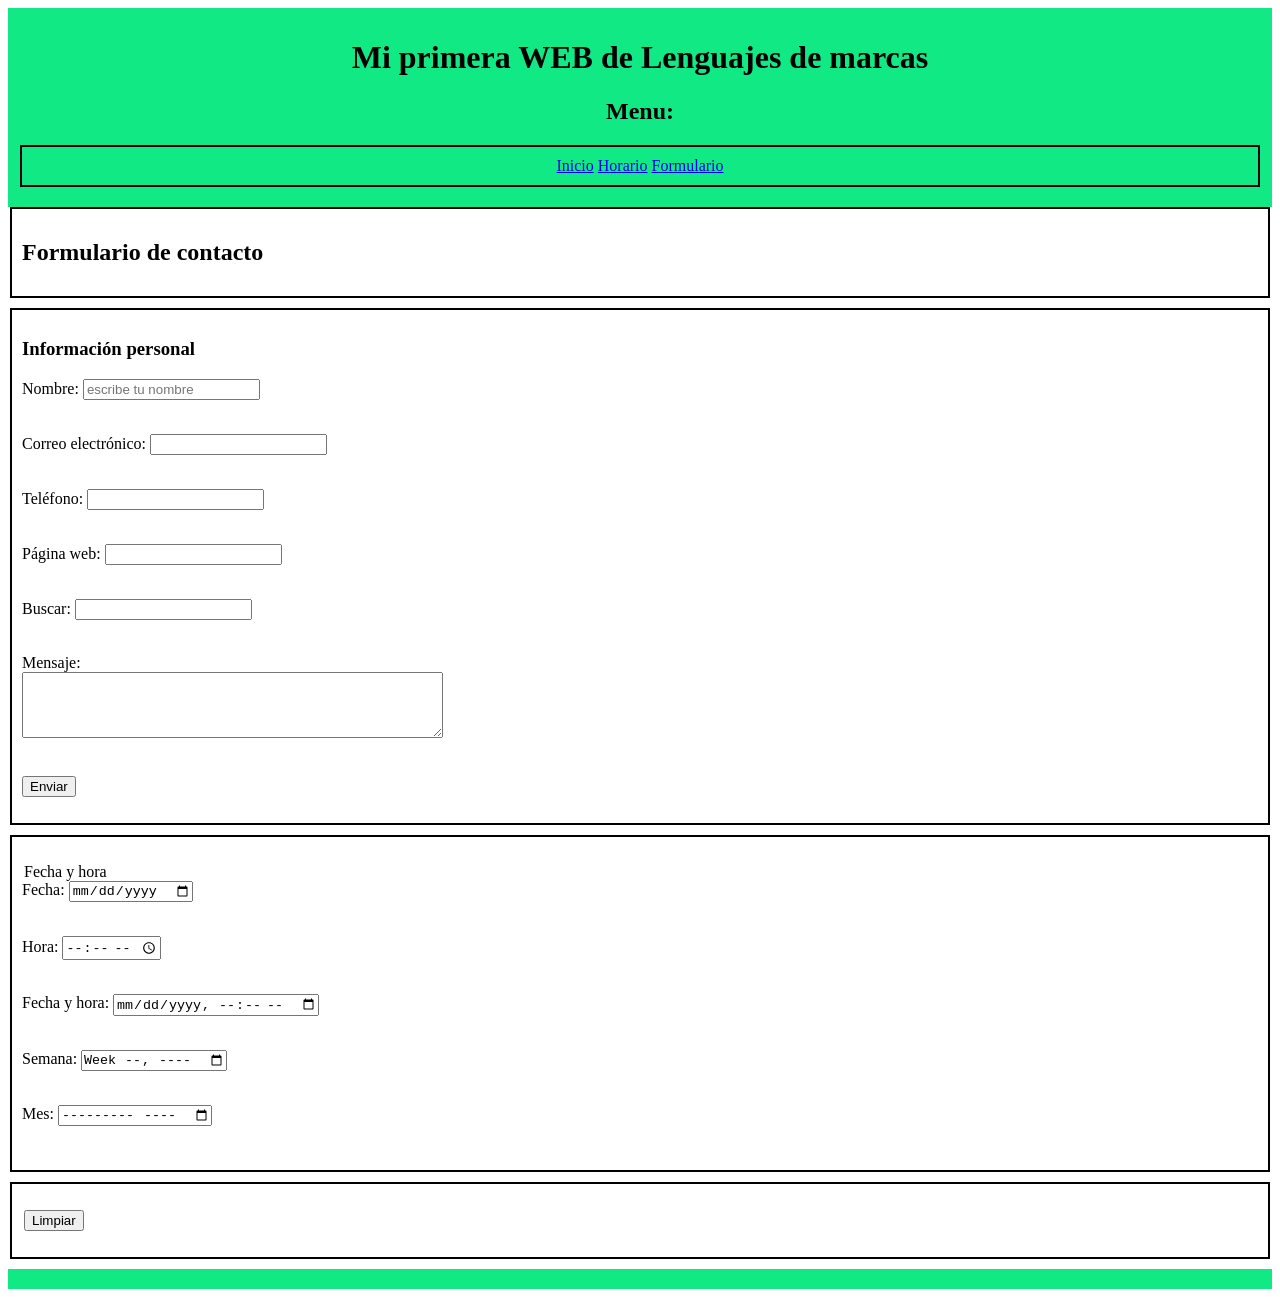
==== formulario.html @ 53850810 "Add initial HTML structure for the website with navigation, content, and footer" ====
<!DOCTYPE html>
<html lang="en">
    <head>
        
        <meta charset="UTF-8">
        <meta name="viewport" content="width=device-width, initial-scale=1.0">
        <title>Document</title>
        <link rel="stylesheet" href="css/estilo.css" />
    </head>
    <body>
        <header>
            <h1>Mi primera WEB de Lenguajes de marcas</h1>
            
            <h2>Menu:</h2>
            <fieldset> 
                <nav>
                    <a href="index.html">Inicio</a>
                    <a href="horario.html">Horario</a>
                    <a href="formulario.html">Formulario</a>
                </nav>
            </fieldset>
        </header>
        <main>
            <fieldset>
                <h2>Formulario de contacto</h2>
            </fieldset>
                    
            <form> 
                <fieldset>
                    <P>
                        <h3>Información personal</h3>
                        <label for="nombre">Nombre:</label>
                        <input type="text" id="nombre" name="nombre" placeholder="escribe tu nombre"required><br><br>
                    </P>
                    <p> 
                        <label for="email">Correo electrónico:</label>
                        <input type="email" id="email" name="email" required><br><br>
                    </p>
                    <p>
                        <label for="telefono">Teléfono:</label>
                        <input type="tel" id="telefono" name="telefono" required><br><br>
                    </p>

                    <p>
                        <label for="pagina-web">Página web:</label>
                        <input type="url" id="pagina-web" name="pagina-web" required><br><br>
                    </p>
                    <p>
                        <label for="buscar">Buscar:</label>  
                        <input type="email" id="buscar" name="email" required><br><br>
                    </p>
                    <p> 
                        <label for="mensaje">Mensaje:</label><br>
                        <textarea id="mensaje" name="mensaje" rows="4" cols="50" required></textarea><br><br>
                    </p>

                    <p>
                        <input type="submit" value="Enviar">
                    </p>

                    
                </fieldset>
                <fieldset>  
                
                    <p>
                        <legend>Fecha y hora</legend>
                        <label for="fecha">Fecha:</label>
                        <input type="date" id="fecha" name="fecha" required><br><br>
                    </p>

                    <p>
                        <label for="hora">Hora:</label>
                        <input type="time" id="hora" name="hora" required><br><br>
                    </p>

                    <p>
                        <label for="fechahora">Fecha y hora:</label>
                        <input type="datetime-local" id="fechahora" name="fecha y hora" required><br><br>
                    </p>
                    
                    <p>
                        <label for="semana">Semana:</label>
                        <input type="week" id="semana" name="semana" required><br><br>
                    </p>

                    <p>
                        <label for="mes">Mes:</label>
                    <input type="month" id="mes" name="mes" required><br><br>   
                    </p>

                </fieldset>

                <fieldset>
                    <p>
                        <legend>
                            <input type="reset" value="Limpiar">
                        </legend>
                    </p>
                   
                </fieldset>
            </form>
            


        </main>

        <footer>

        </footer>
        
        
        
        
    </body>
</html>
---- css/estilo.css ----
header{
    background-color: oklch(82.08% 0.20357 154.268);
    color: rgb(0, 0, 0);
    padding: 10px;
    text-align: center;
    align-items: center;
}

footer{
    background-color:  oklch(82.08% 0.20357 154.268);
    color: white;
    padding: 10px;
    text-align: center;
}   

table {
    width: 100%;
    border-collapse: collapse;
}

fieldset {
    border: 2px solid #000000;
    padding: 10px;
    margin-bottom: 10px;
}

thead, th, td {
    border: 1px solid #ddd;
    padding: 10px;
    text-align: left;
    text-align: center;
}

thead {
    background-color: #4df001;
}

tbody tr:nth-child(even) {
    font-family: Arial, sans-serif;
    margin: 0;
    padding: 0; 
}

.fdh{
	background-color: rgb(57, 224, 236);

}

.ldm{
	background-color: blue;
}

.ipe{
	background-color: orange;
}

.sistemas{ 
	background-color: green;
}

.ingles{
	background-color: pink;
}

.sostenibilidad{
    background-color: yellow;
}   

.recreo{
    background-color: #cc3eb9;
    font-weight: bold;
}
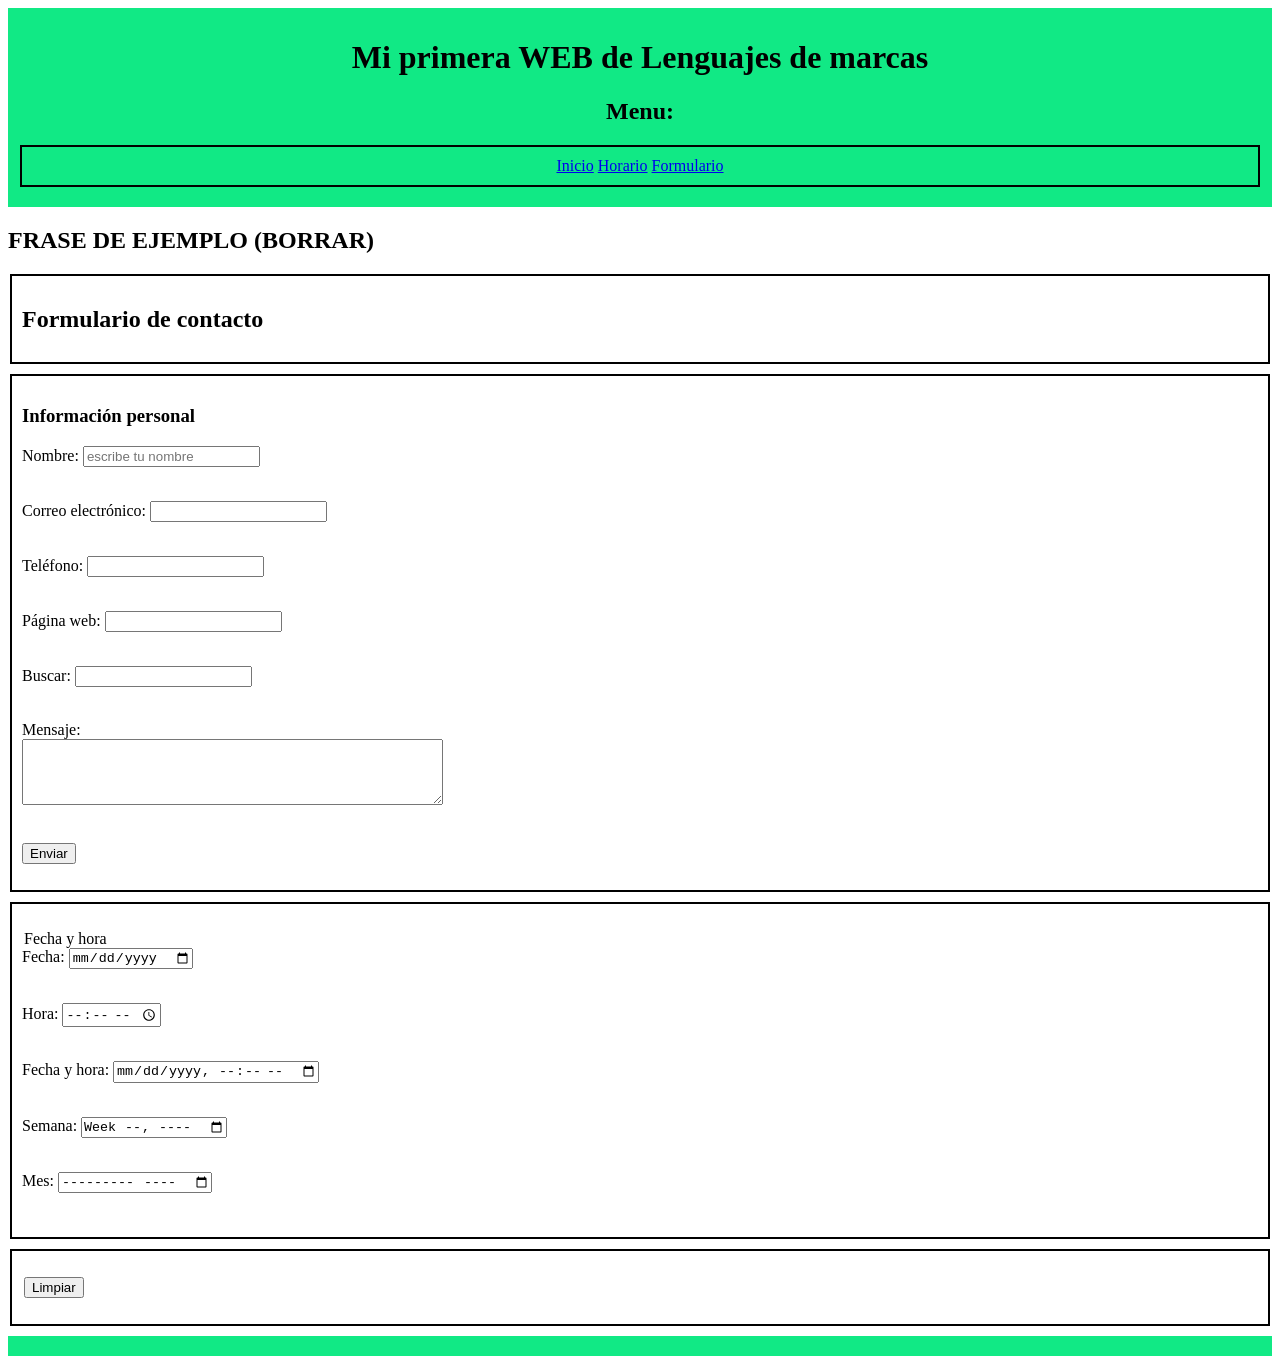
==== commit 6be13487: "AÑADIR UN H2" ====
--- a/formulario.html
+++ b/formulario.html
@@ -10,7 +10,7 @@
     <body>
         <header>
             <h1>Mi primera WEB de Lenguajes de marcas</h1>
-            
+                        
             <h2>Menu:</h2>
             <fieldset> 
                 <nav>
@@ -21,6 +21,8 @@
             </fieldset>
         </header>
         <main>
+            <h2>FRASE DE EJEMPLO (BORRAR)</h2>
+            
             <fieldset>
                 <h2>Formulario de contacto</h2>
             </fieldset>
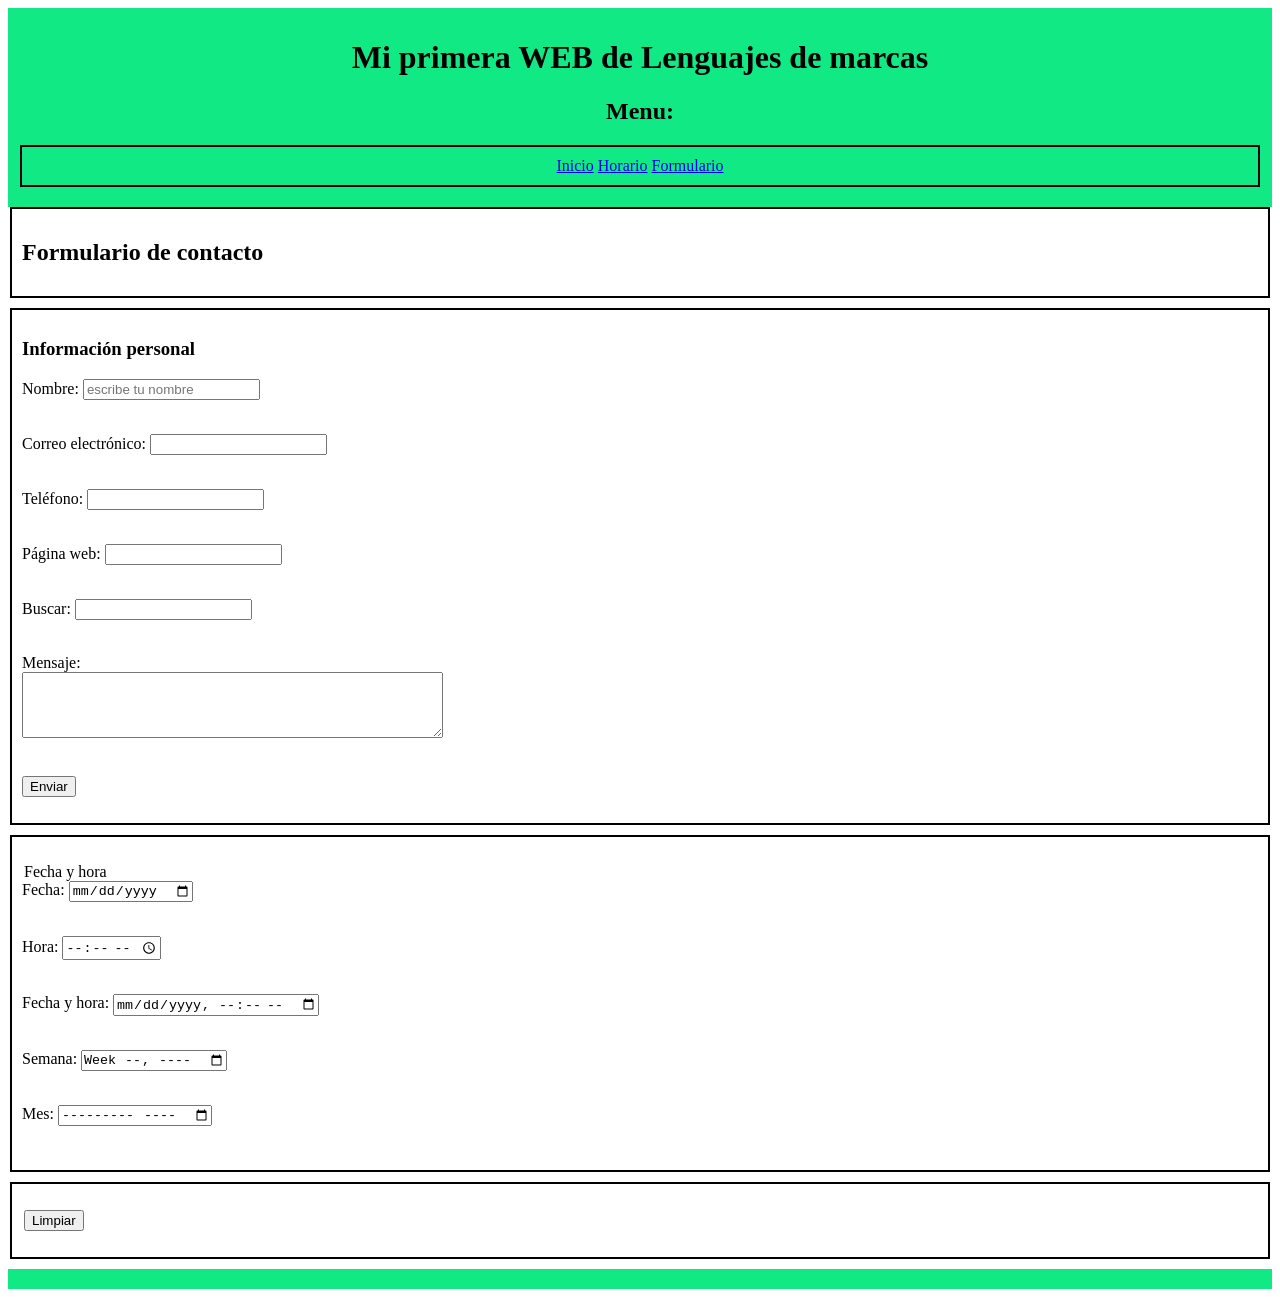
==== commit f680f9fd: "Modificaciones" ====
--- a/formulario.html
+++ b/formulario.html
@@ -21,7 +21,6 @@
             </fieldset>
         </header>
         <main>
-            <h2>FRASE DE EJEMPLO (BORRAR)</h2>
             
             <fieldset>
                 <h2>Formulario de contacto</h2>
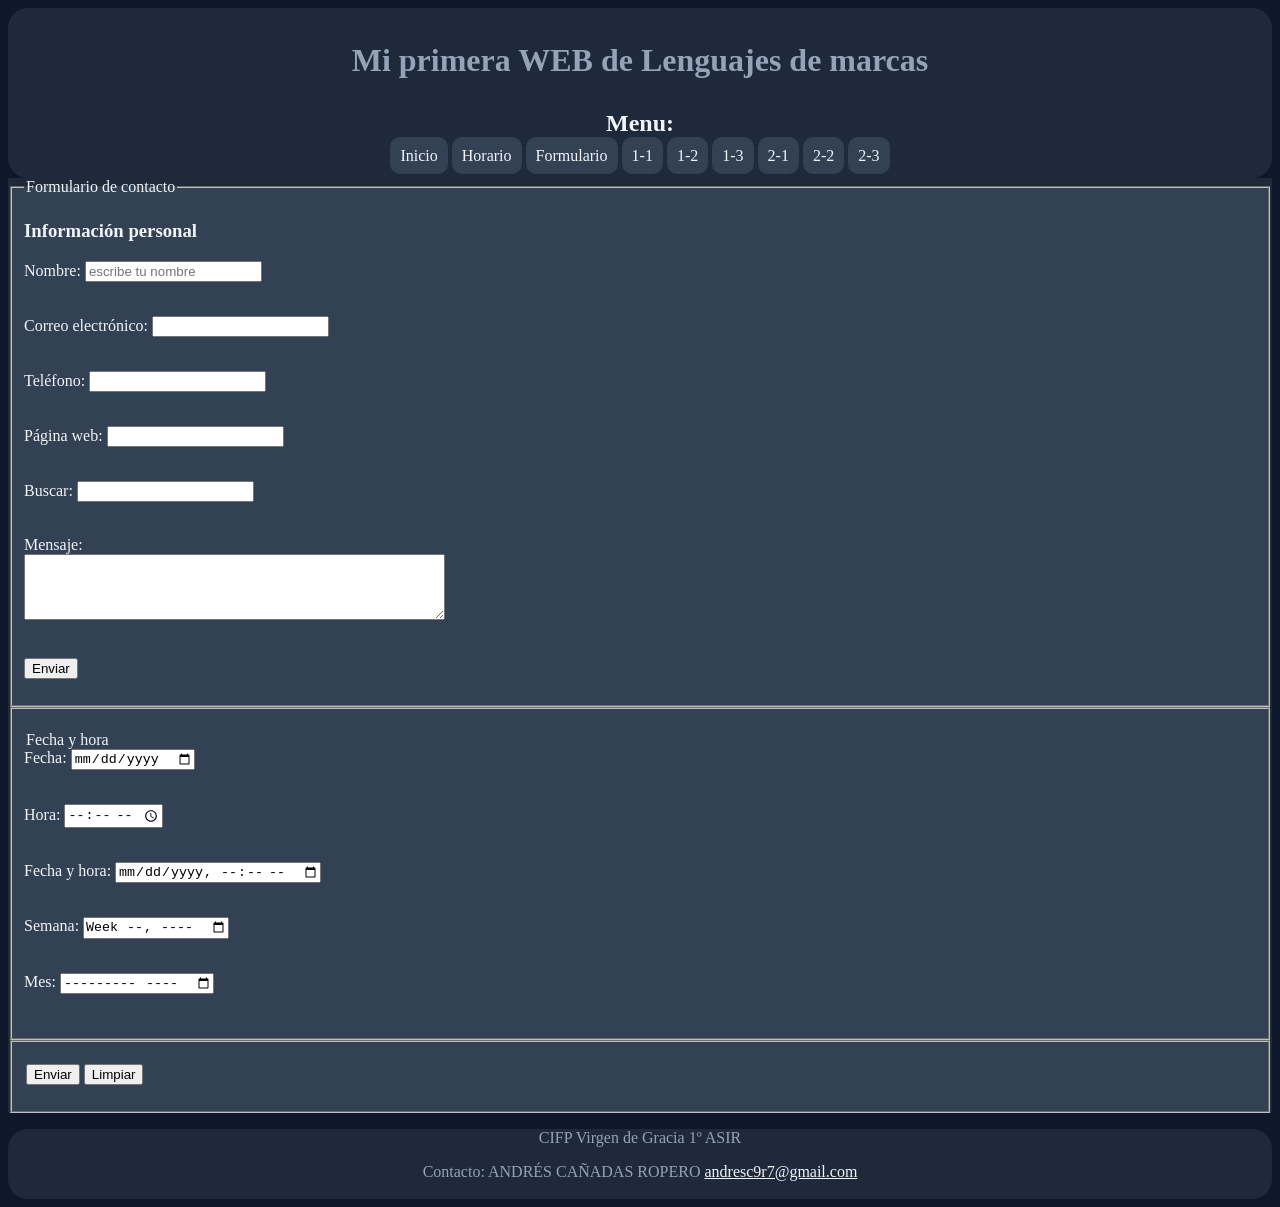
==== commit fee30bb9: "Web finalizada , ejercicios 1 y 2" ====
--- a/formulario.html
+++ b/formulario.html
@@ -12,22 +12,27 @@
             <h1>Mi primera WEB de Lenguajes de marcas</h1>
                         
             <h2>Menu:</h2>
-            <fieldset> 
+            <div>
                 <nav>
-                    <a href="index.html">Inicio</a>
-                    <a href="horario.html">Horario</a>
-                    <a href="formulario.html">Formulario</a>
+                <a href="index.html">Inicio</a>
+                <a href="horario.html">Horario</a>
+                <a href="formulario.html">Formulario</a>
+                <a href="Ejercicio1\Ejercicio1-1\Ejercicio1-1.html">1-1</a>
+                <a href="Ejercicio1\Ejercicio1-2\Ejercicio1-2.html">1-2</a>
+                <a href="Ejercicio1\Ejercicio1-3\Ejercicio1-3.html">1-3</a>
+                <a href="Ejercicio2\Ejercicio2-1\Ejercicio2-1.html">2-1</a>
+                <a href="Ejercicio2\Ejercicio2-2\Ejercicio2-2.html">2-2</a>
+                <a href="Ejercicio2\Ejercicio2-3\Ejercicio2-3.html">2-3</a>     
                 </nav>
-            </fieldset>
+            </div>
         </header>
         <main>
-            
-            <fieldset>
-                <h2>Formulario de contacto</h2>
-            </fieldset>
+
+
                     
             <form> 
                 <fieldset>
+                    <legend>Formulario de contacto</legend>
                     <P>
                         <h3>Información personal</h3>
                         <label for="nombre">Nombre:</label>
@@ -94,6 +99,7 @@
                 <fieldset>
                     <p>
                         <legend>
+                            <input type="submit" value="Enviar">                            
                             <input type="reset" value="Limpiar">
                         </legend>
                     </p>
@@ -105,9 +111,14 @@
 
         </main>
 
-        <footer>
-
-        </footer>
+    <footer>
+      <p>CIFP Virgen de Gracia 1º ASIR</p>
+      <p>
+        Contacto: ANDRÉS CAÑADAS ROPERO
+        <a href="mailto:PONER AQUI TU CORREO ELECTRONICO "
+          >andresc9r7@gmail.com</a>
+      </p>
+    </footer>
         
         
         
--- a/css/estilo.css
+++ b/css/estilo.css
@@ -1,73 +1,131 @@
-header{
-    background-color: oklch(82.08% 0.20357 154.268);
-    color: rgb(0, 0, 0);
-    padding: 10px;
-    text-align: center;
-    align-items: center;
+body{
+    background-color: #0F172A;
 }
 
-footer{
-    background-color:  oklch(82.08% 0.20357 154.268);
-    color: white;
-    padding: 10px;
+header{
+    display: flex;
+    flex-direction: column;
+    background-color: #1E293B;
+    border: none;
+    border-radius: 20px;
+    justify-content: center;
     text-align: center;
-}   
-
-table {
     width: 100%;
-    border-collapse: collapse;
+    height: 170px;
+    color: #94A3B8;
+    div a{
+        border: none;
+        border-radius: 10px;
+        background-color: #334155;
+        padding: 10px;
+        text-decoration: none;
+        color: #F1F5F9;
+        margin-top: 20px;
+    }
 }
 
-fieldset {
-    border: 2px solid #000000;
-    padding: 10px;
-    margin-bottom: 10px;
+h2{
+    color: #F1F5F9;
+    margin: 10px;
 }
 
-thead, th, td {
-    border: 1px solid #ddd;
-    padding: 10px;
-    text-align: left;
-    text-align: center;
+main{
+    background-color: #1F2937;
+    color: #F1F5F9;
 }
 
-thead {
-    background-color: #4df001;
+table{
+	width: 100%;
+	table-layout: fixed;
+	padding: 5px;
+	thead{
+		background-color: #1F2937;
+		font-size: 24px;
+		text-align: center;
+		font-weight: bold;
+		table-layout: fixed;
+        color: #94A3B8;
+	}
+
+	tbody{
+		background-color: #334155;
+		align-items: center;
+		text-align: center;
+		table-layout: fixed;
+	}
+	tr{
+		height: 80px;
+		font-size: clamp(16px, 1.5vw, 30px);
+		word-break: break-word;
+	}
 }
 
-tbody tr:nth-child(even) {
-    font-family: Arial, sans-serif;
-    margin: 0;
-    padding: 0; 
+.hardware {
+  background-color: #1D4ED8;
+  color: #DBEAFE;
 }
 
-.fdh{
-	background-color: rgb(57, 224, 236);
-
+.sostenibilidad {
+  background-color: #166534;
+  color: #DCFCE7;
 }
 
-.ldm{
-	background-color: blue;
+.ldm {
+  background-color: #7E22CE;
+  color: #F3E8FF;
 }
 
-.ipe{
-	background-color: orange;
+.LIBRE {
+  background-color: #475569;
+  color: #F1F5F9;
 }
 
-.sistemas{ 
-	background-color: green;
+.recreo {
+  background-color: #9A3412;
+  color: #FFEDD5;
 }
 
-.ingles{
-	background-color: pink;
+.sistemas {
+  background-color: #0E7490;
+  color: #CFFAFE;
 }
 
-.sostenibilidad{
-    background-color: yellow;
-}   
-
-.recreo{
-    background-color: #cc3eb9;
-    font-weight: bold;
+.bbdd {
+  background-color: #4338CA;
+  color: #E0E7FF;
 }
 
+.redes {
+  background-color: #0F766E;
+  color: #CCFBF1;
+}
+
+.proyecto {
+  background-color: #A16207;
+  color: #FEF3C7;
+}
+
+.digitalizacion {
+  background-color: #BE185D;
+  color: #FCE7F3;
+}
+
+fieldset{
+    background-color: #334155;
+}
+
+
+footer{
+    background-color: #1E293B;
+    border: none;
+    border-radius: 20px;
+    justify-content: center;
+    text-align: center;
+    width: 100%;
+    height: 70px;
+    color: #94A3B8;
+    a{
+        color: #F1F5F9;
+    }
+}
+
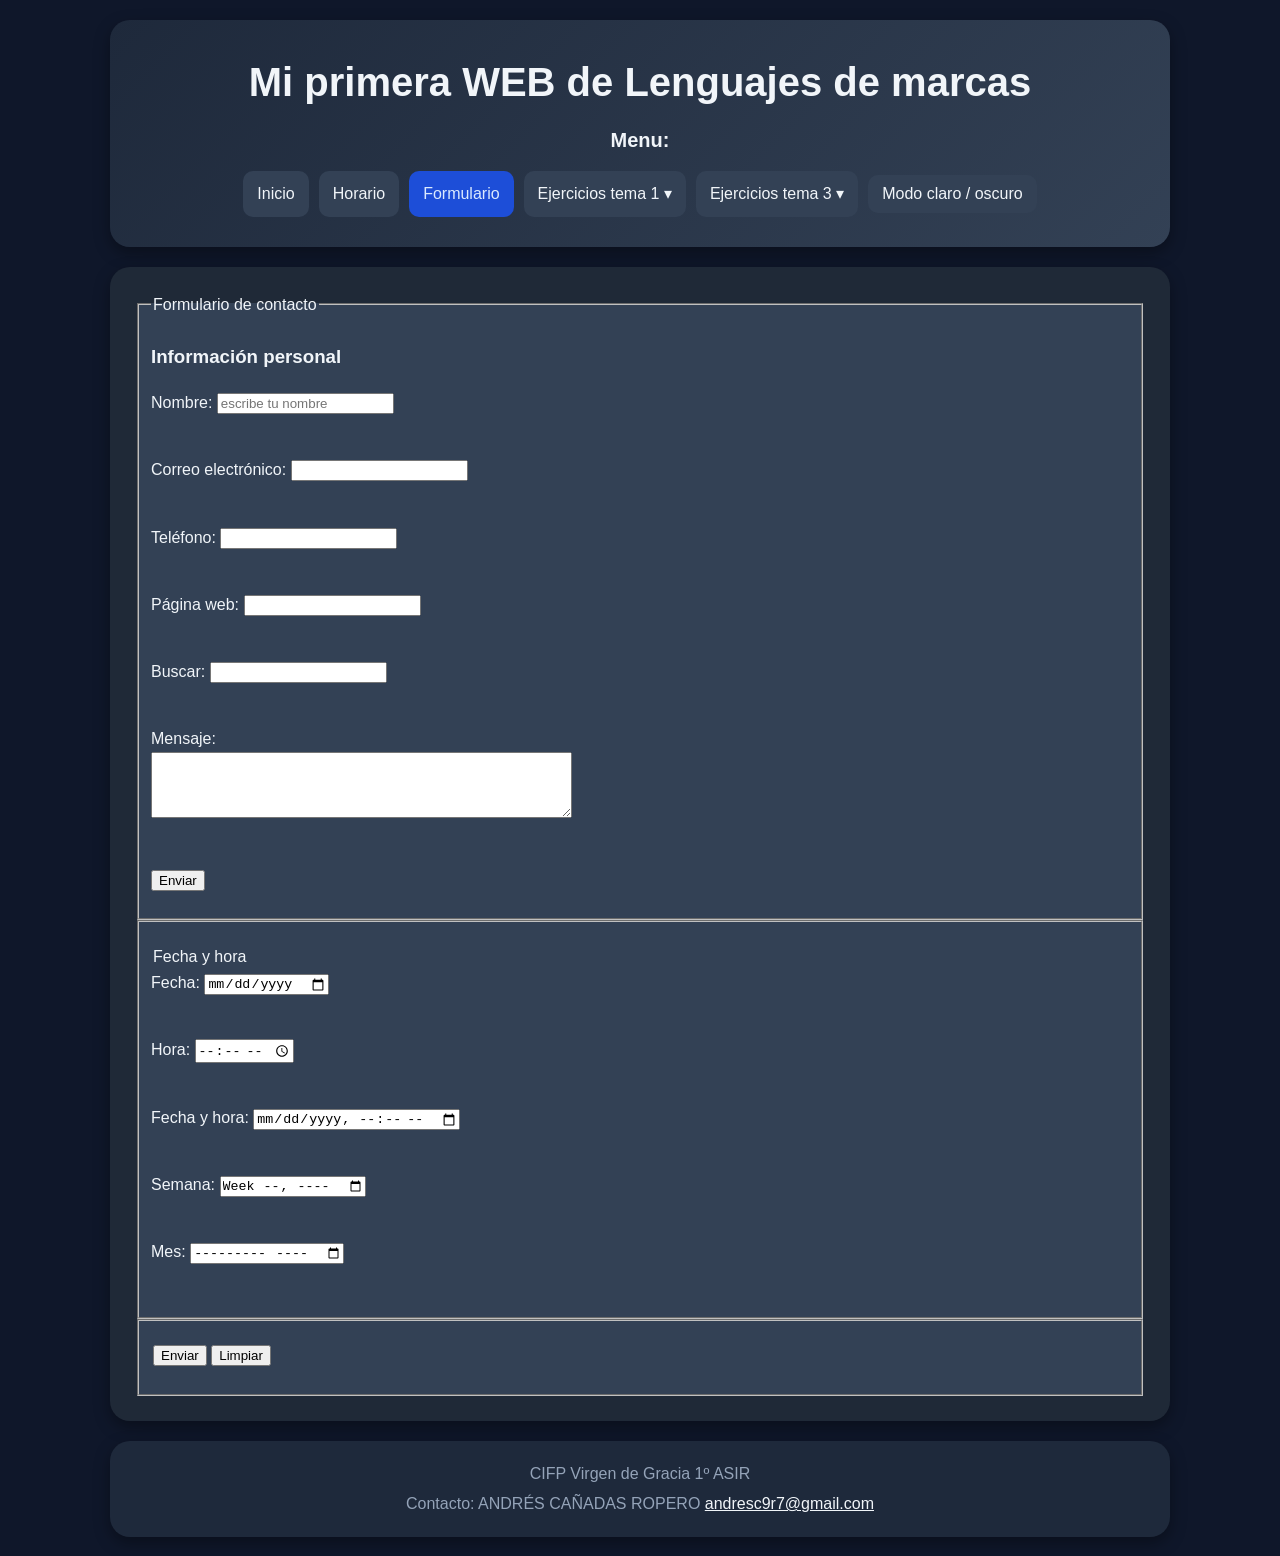
==== commit 7cd79d94: "Actualización de proyecto local" ====
--- a/formulario.html
+++ b/formulario.html
@@ -4,32 +4,49 @@
         
         <meta charset="UTF-8">
         <meta name="viewport" content="width=device-width, initial-scale=1.0">
-        <title>Document</title>
+        <title>Formulario</title>
         <link rel="stylesheet" href="css/estilo.css" />
+        <link id="tema-claro" rel="stylesheet" href="css/claro.css" disabled />
+        <script src="js/cambiarmodo.js"></script>
     </head>
     <body>
         <header>
             <h1>Mi primera WEB de Lenguajes de marcas</h1>
-                        
             <h2>Menu:</h2>
-            <div>
-                <nav>
+            <nav>
                 <a href="index.html">Inicio</a>
                 <a href="horario.html">Horario</a>
-                <a href="formulario.html">Formulario</a>
-                <a href="Ejercicio1\Ejercicio1-1\Ejercicio1-1.html">1-1</a>
-                <a href="Ejercicio1\Ejercicio1-2\Ejercicio1-2.html">1-2</a>
-                <a href="Ejercicio1\Ejercicio1-3\Ejercicio1-3.html">1-3</a>
-                <a href="Ejercicio2\Ejercicio2-1\Ejercicio2-1.html">2-1</a>
-                <a href="Ejercicio2\Ejercicio2-2\Ejercicio2-2.html">2-2</a>
-                <a href="Ejercicio2\Ejercicio2-3\Ejercicio2-3.html">2-3</a>     
-                </nav>
-            </div>
+                <a href="formulario.html" class="activo">Formulario</a>
+        
+                <div class="desplegable">
+                    <span class="titulo" tabindex="0">Ejercicios tema 1</span>
+                    <div class="submenu">
+                        <a href="Ejercicio1/Ejercicio1-1/Ejercicio1-1.html" target="_blank" rel="noopener noreferrer">Ejercicio
+                            1-1</a>
+                        <a href="Ejercicio1/Ejercicio1-2/Ejercicio1-2.html" target="_blank" rel="noopener noreferrer">Ejercicio
+                            1-2</a>
+                        <a href="Ejercicio1/Ejercicio1-3/Ejercicio1-3.html" target="_blank" rel="noopener noreferrer">Ejercicio
+                            1-3</a>
+                        <a href="Ejercicio2/Ejercicio2-1/Ejercicio2-1.html" target="_blank" rel="noopener noreferrer">Ejercicio
+                            2-1</a>
+                        <a href="Ejercicio2/Ejercicio2-2/Ejercicio2-2.html" target="_blank" rel="noopener noreferrer">Ejercicio
+                            2-2</a>
+                        <a href="Ejercicio2/Ejercicio2-3/Ejercicio2-3.html" target="_blank" rel="noopener noreferrer">Ejercicio
+                            2-3</a>
+                    </div>
+                </div>
+        
+                <div class="desplegable">
+                    <span class="titulo" tabindex="0">Ejercicios tema 3</span>
+                    <div class="submenu">
+                        <a href="Calculadora/calculadora.html">Calculadora</a>
+                        <a href="Juego/juego.html">Juego</a>
+                    </div>
+                </div>
+                <button type="button" class="boton-modo" onclick="cambiarModo()">Modo claro / oscuro</button>
+            </nav>
         </header>
         <main>
-
-
-                    
             <form> 
                 <fieldset>
                     <legend>Formulario de contacto</legend>
@@ -63,11 +80,8 @@
                     <p>
                         <input type="submit" value="Enviar">
                     </p>
-
-                    
                 </fieldset>
                 <fieldset>  
-                
                     <p>
                         <legend>Fecha y hora</legend>
                         <label for="fecha">Fecha:</label>
@@ -106,22 +120,14 @@
                    
                 </fieldset>
             </form>
-            
-
-
         </main>
 
-    <footer>
-      <p>CIFP Virgen de Gracia 1º ASIR</p>
-      <p>
-        Contacto: ANDRÉS CAÑADAS ROPERO
-        <a href="mailto:PONER AQUI TU CORREO ELECTRONICO "
-          >andresc9r7@gmail.com</a>
-      </p>
-    </footer>
-        
-        
-        
-        
+        <footer>
+            <p>CIFP Virgen de Gracia 1º ASIR</p>
+            <p>
+                Contacto: ANDRÉS CAÑADAS ROPERO
+                <a href="mailto:PONER AQUI TU CORREO ELECTRONICO ">andresc9r7@gmail.com</a>
+            </p>
+        </footer>
     </body>
 </html>
--- a/css/estilo.css
+++ b/css/estilo.css
@@ -1,131 +1,315 @@
-body{
-    background-color: #0F172A;
-}
-
-header{
+/* ============ VARIABLES (paleta de colores) ============ */
+:root {
+    --fondo: #0F172A;
+    --tarjeta: #1E293B;
+    --contenido: #1F2937;
+    --boton: #334155;
+    --boton-hover: #475569;
+    --texto: #F1F5F9;
+    --texto-suave: #94A3B8;
+    --azul: #1D4ED8;
+    --azul-claro: #DBEAFE;
+    --sombra: 0 6px 16px rgba(0, 0, 0, 0.35);
+    --degradado: linear-gradient(135deg, #1E293B, #334155);
+    --enlace: #DBEAFE;
+    --enlace-hover: #FFEDD5;
+}
+
+/* ============ BASE ============ */
+* {
+    box-sizing: border-box;
+}
+
+body {
+    background-color: var(--fondo);
+    color: var(--texto);
+    font-family: "Segoe UI", Roboto, Arial, sans-serif;
+    line-height: 1.6;
+    max-width: 1100px;
+    margin: 0 auto;
+    padding: 20px;
+}
+
+h2 {
+    color: var(--texto);
+    margin: 10px;
+}
+
+/* Contorno visible al navegar con el teclado */
+a:focus-visible,
+.titulo:focus-visible,
+.boton-modo:focus-visible,
+button:focus-visible {
+    outline: 3px solid var(--azul-claro);
+    outline-offset: 2px;
+}
+
+/* ============ HEADER ============ */
+header {
+    background: var(--degradado);
+    border-radius: 20px;
+    padding: 30px 20px;
+    text-align: center;
+    color: var(--texto-suave);
+    box-shadow: var(--sombra);
+}
+
+header h1 {
+    color: var(--texto);
+    font-size: clamp(24px, 4vw, 40px);
+    margin: 0 0 10px 0;
+}
+
+header h2 {
+    font-size: 20px;
+    margin: 0;
+}
+
+/* ============ MENÚ ============ */
+nav {
     display: flex;
-    flex-direction: column;
-    background-color: #1E293B;
+    flex-wrap: wrap;
+    justify-content: center;
+    align-items: center;
+    gap: 10px;
+    margin-top: 15px;
+}
+
+header nav a,
+.titulo {
+    background-color: var(--boton);
+    color: var(--texto);
+    border-radius: 10px;
+    padding: 10px 14px;
+    text-decoration: none;
+    cursor: pointer;
+    transition: background-color 0.3s, transform 0.2s;
+}
+
+header nav a:hover,
+.titulo:hover {
+    background-color: var(--boton-hover);
+    transform: translateY(-2px);
+}
+
+/* Página actual */
+header nav a.activo {
+    background-color: var(--azul);
+    color: var(--azul-claro);
+}
+
+/* ============ BOTÓN MODO CLARO / OSCURO ============ */
+.boton-modo {
+    background-color: var(--boton);
+    color: var(--texto);
     border: none;
+    border-radius: 10px;
+    padding: 10px 14px;
+    font-family: inherit;
+    font-size: 1em;
+    cursor: pointer;
+    transition: background-color 0.3s, transform 0.2s;
+}
+
+.boton-modo:hover {
+    background-color: var(--boton-hover);
+    transform: translateY(-2px);
+}
+
+/* ============ DESPLEGABLES (se abren al pasar el ratón) ============ */
+.desplegable {
+    position: relative;
+}
+
+.titulo {
+    display: block;
+    user-select: none;
+}
+
+.titulo::after {
+    content: " ▾";
+}
+
+/* El botón se pone azul mientras el menú está abierto */
+.desplegable:hover .titulo,
+.desplegable:focus-within .titulo {
+    background-color: var(--azul);
+    color: var(--azul-claro);
+}
+
+/* La lista está oculta por defecto */
+.submenu {
+    display: none;
+    position: absolute;
+    top: 100%;
+    left: 50%;
+    transform: translateX(-50%);
+    min-width: 170px;
+    padding: 10px;
+    background-color: var(--fondo);
+    border: 1px solid var(--boton);
+    border-radius: 12px;
+    box-shadow: var(--sombra);
+    z-index: 10;
+}
+
+/* ...y aparece al pasar el ratón (o al enfocar con el teclado) */
+.desplegable:hover .submenu,
+.desplegable:focus-within .submenu {
+    display: block;
+}
+
+header nav .submenu a {
+    display: block;
+    margin-bottom: 6px;
+    white-space: nowrap;
+}
+
+header nav .submenu a:last-child {
+    margin-bottom: 0;
+}
+
+/* ============ MAIN ============ */
+main {
+    background-color: var(--contenido);
+    color: var(--texto);
     border-radius: 20px;
-    justify-content: center;
+    padding: 25px;
+    margin: 20px 0;
+    box-shadow: var(--sombra);
+}
+
+main a {
+    color: var(--enlace);
+}
+
+main a:hover {
+    color: var(--enlace-hover);
+}
+
+main img {
+    display: block;
+    max-width: 100%;
+    height: auto;
+    margin: 0 auto;
+    border-radius: 15px;
+}
+
+/* ============ TABLAS ============ */
+table {
+    width: 100%;
+    table-layout: fixed;
+    padding: 5px;
+}
+
+table thead {
+    background-color: var(--contenido);
+    font-size: 24px;
     text-align: center;
-    width: 100%;
-    height: 170px;
-    color: #94A3B8;
-    div a{
-        border: none;
-        border-radius: 10px;
-        background-color: #334155;
+    font-weight: bold;
+    color: var(--texto-suave);
+}
+
+table tbody {
+    background-color: var(--boton);
+    text-align: center;
+}
+
+table tr {
+    height: 80px;
+    font-size: clamp(16px, 1.5vw, 30px);
+    word-break: break-word;
+}
+
+/* ============ COLORES DEL HORARIO ============ */
+.hardware {
+    background-color: #1D4ED8;
+    color: #DBEAFE;
+}
+
+.sostenibilidad {
+    background-color: #166534;
+    color: #DCFCE7;
+}
+
+.ldm {
+    background-color: #7E22CE;
+    color: #F3E8FF;
+}
+
+.LIBRE {
+    background-color: #475569;
+    color: #F1F5F9;
+}
+
+.recreo {
+    background-color: #9A3412;
+    color: #FFEDD5;
+}
+
+.sistemas {
+    background-color: #0E7490;
+    color: #CFFAFE;
+}
+
+.bbdd {
+    background-color: #4338CA;
+    color: #E0E7FF;
+}
+
+.redes {
+    background-color: #0F766E;
+    color: #CCFBF1;
+}
+
+.proyecto {
+    background-color: #A16207;
+    color: #FEF3C7;
+}
+
+.digitalizacion {
+    background-color: #BE185D;
+    color: #FCE7F3;
+}
+
+/* ============ FORMULARIO ============ */
+fieldset {
+    background-color: var(--boton);
+}
+
+/* ============ FOOTER ============ */
+footer {
+    background-color: var(--tarjeta);
+    border-radius: 20px;
+    padding: 15px 20px;
+    text-align: center;
+    color: var(--texto-suave);
+    box-shadow: var(--sombra);
+}
+
+footer p {
+    margin: 5px 0;
+}
+
+footer a {
+    color: var(--texto);
+}
+
+/* ============ DISEÑO ADAPTABLE ============ */
+@media (max-width: 600px) {
+    body {
         padding: 10px;
-        text-decoration: none;
-        color: #F1F5F9;
-        margin-top: 20px;
     }
-}
-
-h2{
-    color: #F1F5F9;
-    margin: 10px;
-}
-
-main{
-    background-color: #1F2937;
-    color: #F1F5F9;
-}
-
-table{
-	width: 100%;
-	table-layout: fixed;
-	padding: 5px;
-	thead{
-		background-color: #1F2937;
-		font-size: 24px;
-		text-align: center;
-		font-weight: bold;
-		table-layout: fixed;
-        color: #94A3B8;
-	}
-
-	tbody{
-		background-color: #334155;
-		align-items: center;
-		text-align: center;
-		table-layout: fixed;
-	}
-	tr{
-		height: 80px;
-		font-size: clamp(16px, 1.5vw, 30px);
-		word-break: break-word;
-	}
-}
-
-.hardware {
-  background-color: #1D4ED8;
-  color: #DBEAFE;
-}
-
-.sostenibilidad {
-  background-color: #166534;
-  color: #DCFCE7;
-}
-
-.ldm {
-  background-color: #7E22CE;
-  color: #F3E8FF;
-}
-
-.LIBRE {
-  background-color: #475569;
-  color: #F1F5F9;
-}
-
-.recreo {
-  background-color: #9A3412;
-  color: #FFEDD5;
-}
-
-.sistemas {
-  background-color: #0E7490;
-  color: #CFFAFE;
-}
-
-.bbdd {
-  background-color: #4338CA;
-  color: #E0E7FF;
-}
-
-.redes {
-  background-color: #0F766E;
-  color: #CCFBF1;
-}
-
-.proyecto {
-  background-color: #A16207;
-  color: #FEF3C7;
-}
-
-.digitalizacion {
-  background-color: #BE185D;
-  color: #FCE7F3;
-}
-
-fieldset{
-    background-color: #334155;
-}
-
-
-footer{
-    background-color: #1E293B;
-    border: none;
-    border-radius: 20px;
-    justify-content: center;
-    text-align: center;
-    width: 100%;
-    height: 70px;
-    color: #94A3B8;
-    a{
-        color: #F1F5F9;
+
+    header {
+        padding: 20px 10px;
     }
-}
-
+
+    main {
+        padding: 15px;
+    }
+
+    table thead {
+        font-size: 16px;
+    }
+}
--- a/css/claro.css
+++ b/css/claro.css
@@ -0,0 +1,14 @@
+/* Modo claro: solo cambia las variables de color */
+:root {
+    --fondo: #F1F5F9;
+    --tarjeta: #FFFFFF;
+    --contenido: #E2E8F0;
+    --boton: #CBD5E1;
+    --boton-hover: #94A3B8;
+    --texto: #0F172A;
+    --texto-suave: #475569;
+    --sombra: 0 6px 16px rgba(15, 23, 42, 0.15);
+    --degradado: linear-gradient(135deg, #E2E8F0, #CBD5E1);
+    --enlace: #1D4ED8;
+    --enlace-hover: #9A3412;
+}
